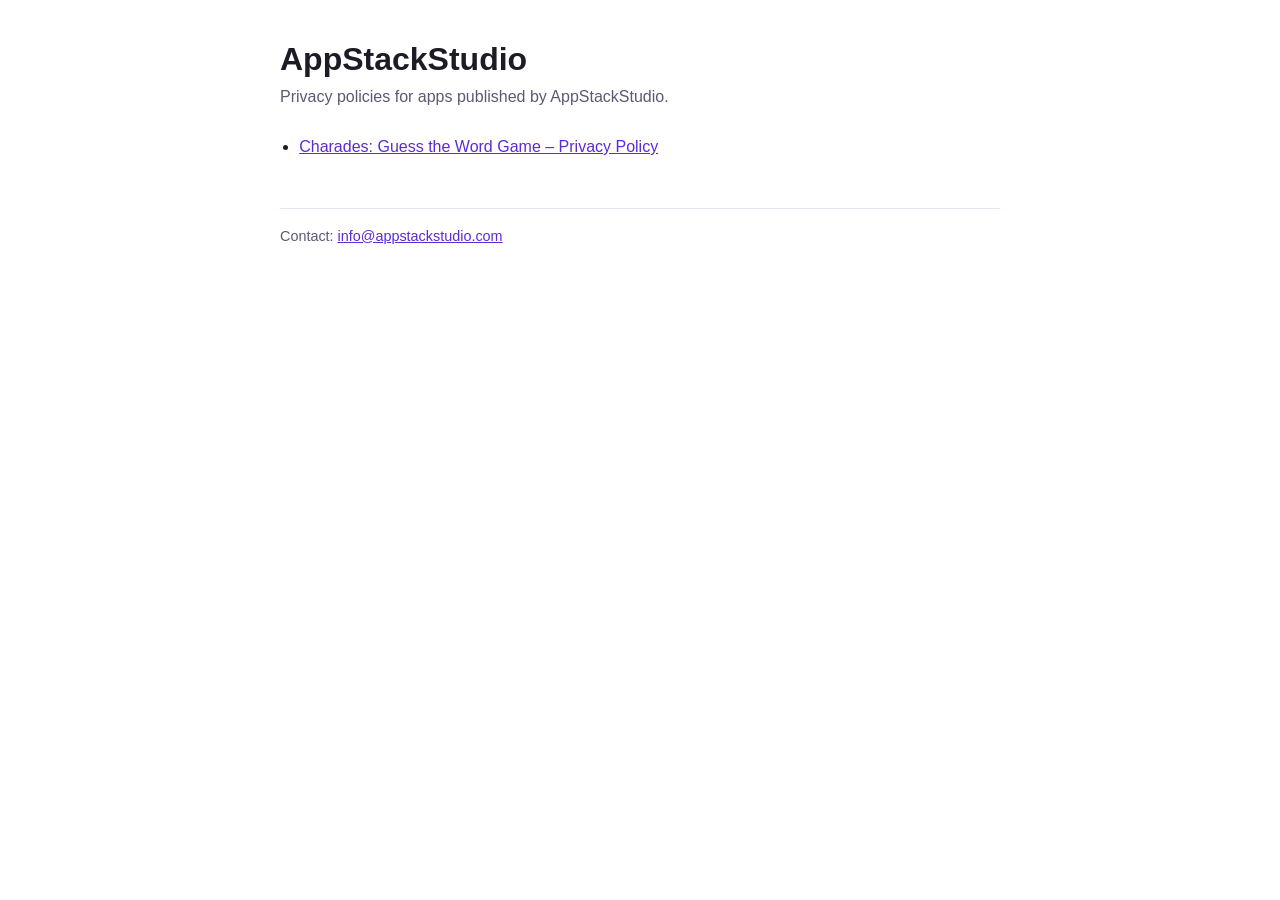
==== index.html @ ea7729d6 "Add Charades privacy policy Co-Authored-By: Claude Opus 5.5 <noreply@anthropic.com> Claude-Session: " ====
<!doctype html>
<html lang="en"><head><meta charset="utf-8"><meta name="viewport" content="width=device-width,initial-scale=1">
<title>AppStackStudio – Legal</title><link rel="stylesheet" href="style.css"></head>
<body><main>
<h1>AppStackStudio</h1>
<p class="meta">Privacy policies for apps published by AppStackStudio.</p>
<ul>
<li><a href="charades/privacy/">Charades: Guess the Word Game – Privacy Policy</a></li>
</ul>
<footer>Contact: <a href="mailto:info@appstackstudio.com">info@appstackstudio.com</a></footer>
</main></body></html>
---- style.css ----
:root{--bg:#ffffff;--fg:#1d1b26;--muted:#5d5873;--accent:#5b2bd6;--line:#e7e3f3}
@media (prefers-color-scheme:dark){:root{--bg:#14101f;--fg:#efeaff;--muted:#b3abcc;--accent:#a98bff;--line:#2c2540}}
*{box-sizing:border-box}
body{margin:0;background:var(--bg);color:var(--fg);font:16px/1.6 -apple-system,BlinkMacSystemFont,"Segoe UI",Roboto,Helvetica,Arial,sans-serif}
main{max-width:760px;margin:0 auto;padding:40px 20px 64px}
h1{font-size:2rem;line-height:1.2;margin:0 0 6px}
h2{font-size:1.2rem;margin:32px 0 8px}
p,li{color:var(--fg)}
.meta{color:var(--muted);margin:0 0 24px}
a{color:var(--accent)}
ul{padding-left:1.2em}
table{width:100%;border-collapse:collapse;margin:8px 0 16px;font-size:.95rem}
th,td{text-align:left;vertical-align:top;padding:8px 10px;border-bottom:1px solid var(--line)}
th{color:var(--muted);font-weight:600}
footer{margin-top:48px;color:var(--muted);font-size:.9rem;border-top:1px solid var(--line);padding-top:16px}
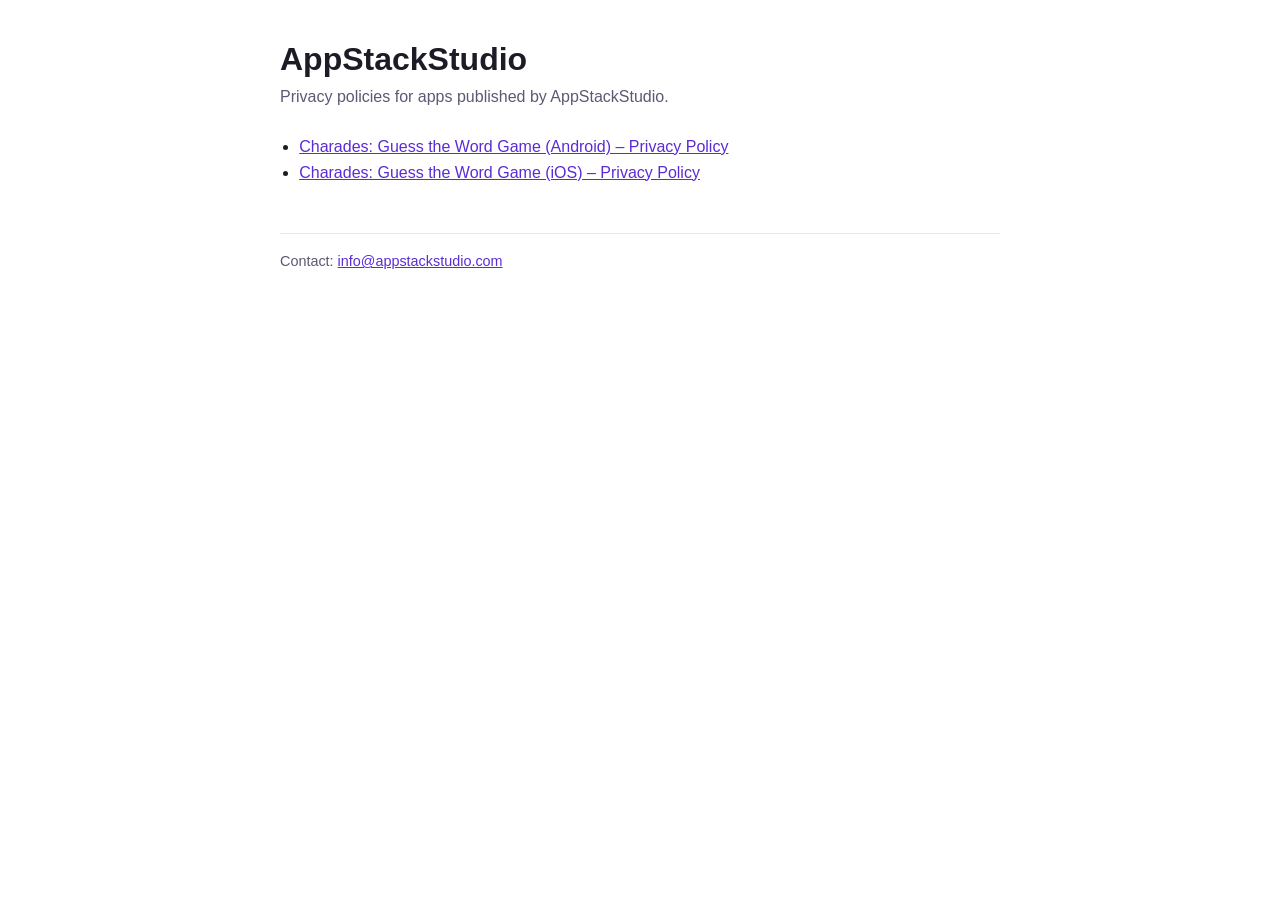
==== commit f1ba1734: "Add Charades iOS privacy policy Co-Authored-By: Claude Opus 5.5 <noreply@anthropic.com> Claude-Sessi" ====
--- a/index.html
+++ b/index.html
@@ -5,7 +5,8 @@
 <h1>AppStackStudio</h1>
 <p class="meta">Privacy policies for apps published by AppStackStudio.</p>
 <ul>
-<li><a href="charades/privacy/">Charades: Guess the Word Game – Privacy Policy</a></li>
+<li><a href="charades/privacy/">Charades: Guess the Word Game (Android) – Privacy Policy</a></li>
+<li><a href="charades/ios/privacy/">Charades: Guess the Word Game (iOS) – Privacy Policy</a></li>
 </ul>
 <footer>Contact: <a href="mailto:info@appstackstudio.com">info@appstackstudio.com</a></footer>
 </main></body></html>
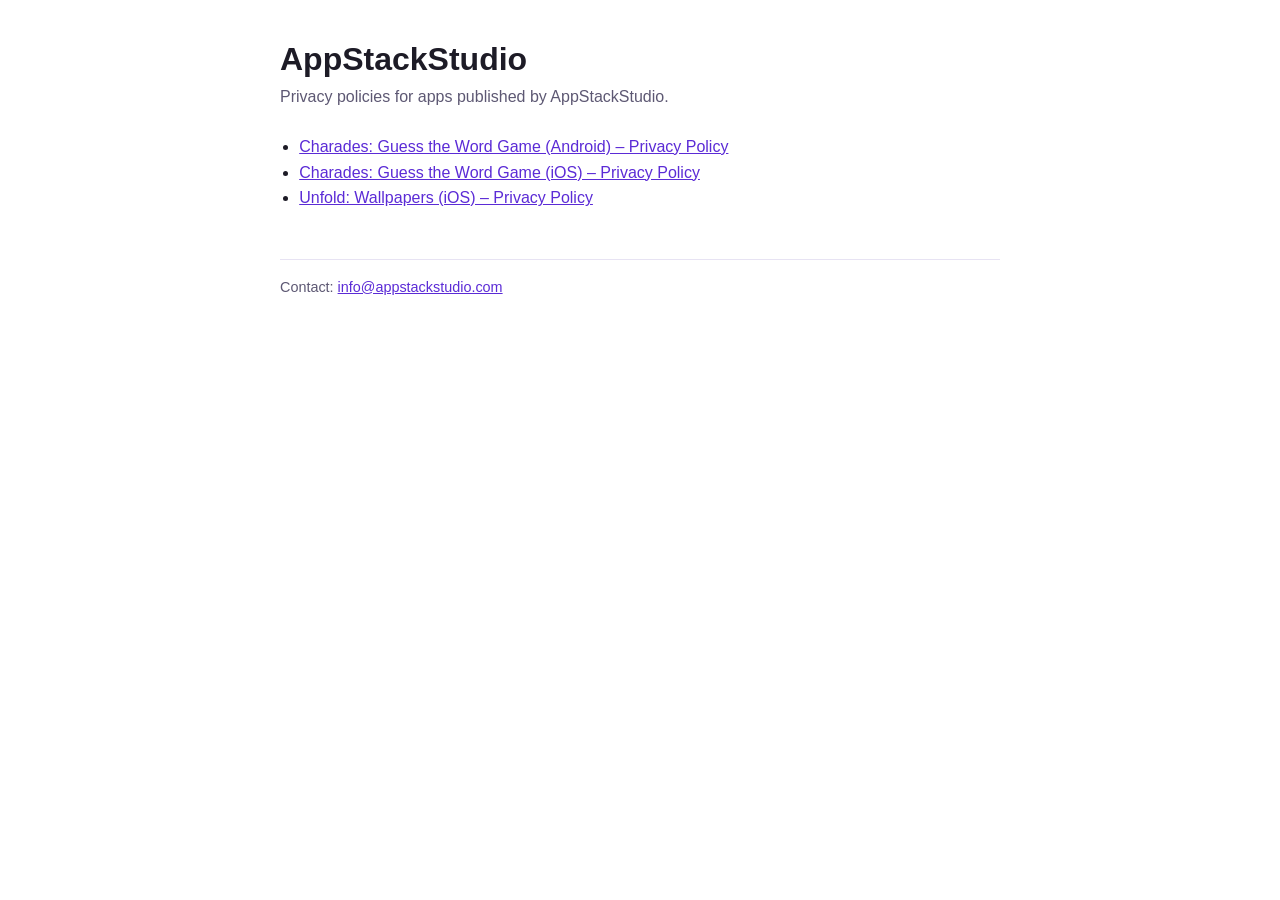
==== commit 0a278d81: "Add Unfold iOS privacy policy Co-Authored-By: Claude Opus 5.5 <noreply@anthropic.com> Claude-Session" ====
--- a/index.html
+++ b/index.html
@@ -7,6 +7,7 @@
 <ul>
 <li><a href="charades/privacy/">Charades: Guess the Word Game (Android) – Privacy Policy</a></li>
 <li><a href="charades/ios/privacy/">Charades: Guess the Word Game (iOS) – Privacy Policy</a></li>
+<li><a href="unfold/privacy/">Unfold: Wallpapers (iOS) – Privacy Policy</a></li>
 </ul>
 <footer>Contact: <a href="mailto:info@appstackstudio.com">info@appstackstudio.com</a></footer>
 </main></body></html>
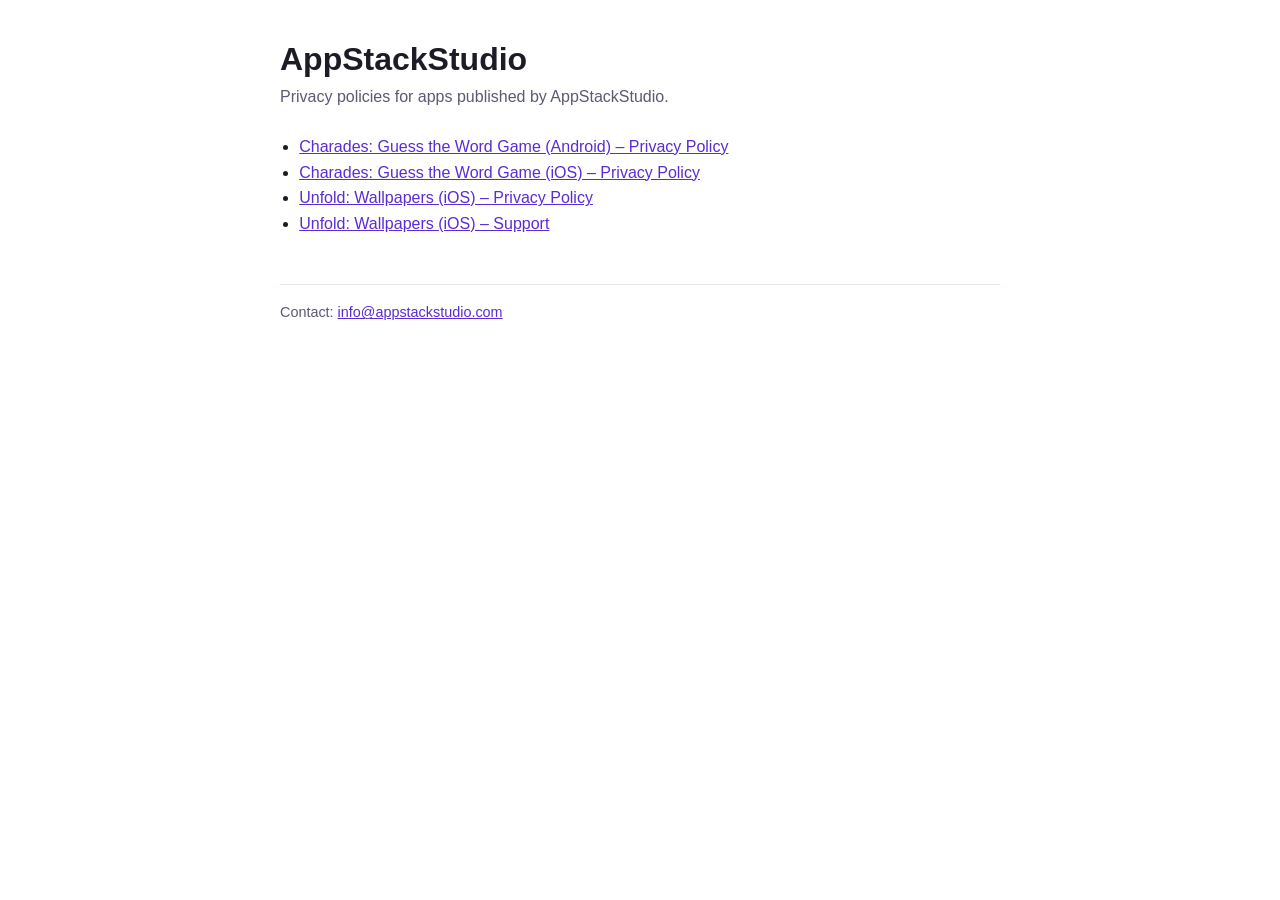
==== commit 3ee9fcf5: "Add Unfold iOS support page Co-Authored-By: Claude Opus 5.5 <noreply@anthropic.com> Claude-Session: " ====
--- a/index.html
+++ b/index.html
@@ -8,6 +8,7 @@
 <li><a href="charades/privacy/">Charades: Guess the Word Game (Android) – Privacy Policy</a></li>
 <li><a href="charades/ios/privacy/">Charades: Guess the Word Game (iOS) – Privacy Policy</a></li>
 <li><a href="unfold/privacy/">Unfold: Wallpapers (iOS) – Privacy Policy</a></li>
+<li><a href="unfold/support/">Unfold: Wallpapers (iOS) – Support</a></li>
 </ul>
 <footer>Contact: <a href="mailto:info@appstackstudio.com">info@appstackstudio.com</a></footer>
 </main></body></html>
